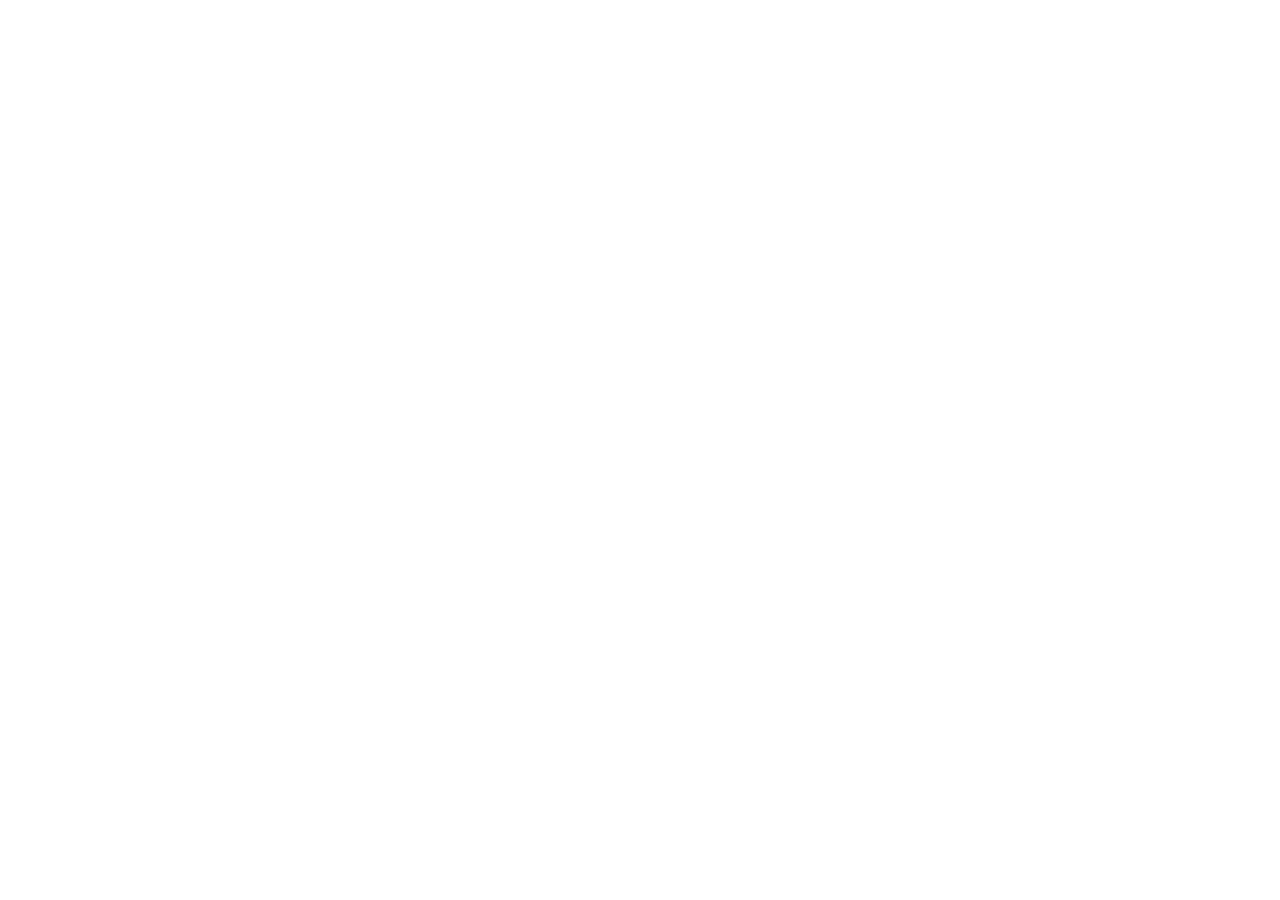
==== src/home/index.html @ c4b1fd7b "Audit fix vulnerability and general file setup" ====
<!DOCTYPE html>
<html lang="en">
  <head>
    <meta charset="UTF-8" />
    <meta name="viewport" content="width=device-width, initial-scale=1.0" />
    <title>Ti</title>
  </head>
  <body></body>
</html>
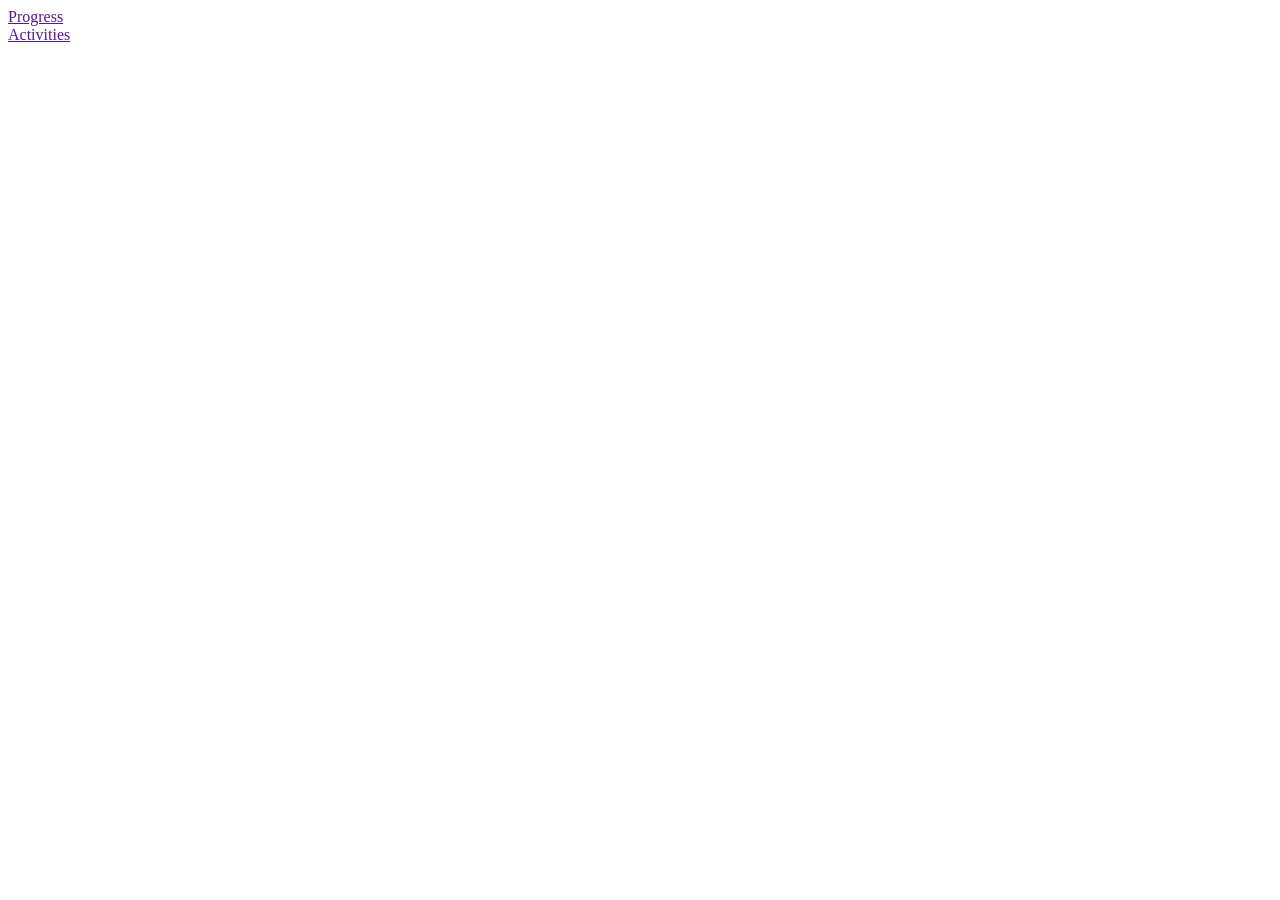
==== commit cfe9c47a: "Build homepage and style" ====
--- a/src/home/index.html
+++ b/src/home/index.html
@@ -1,9 +1,18 @@
-<!DOCTYPE html>
+<!doctype html>
 <html lang="en">
   <head>
     <meta charset="UTF-8" />
     <meta name="viewport" content="width=device-width, initial-scale=1.0" />
     <title>Ti</title>
   </head>
-  <body></body>
+  <body>
+    <div class="container">
+      <a href="">
+        <div class="progress">Progress</div>
+      </a>
+      <a href="">
+        <div class="activities">Activities</div>
+      </a>
+    </div>
+  </body>
 </html>
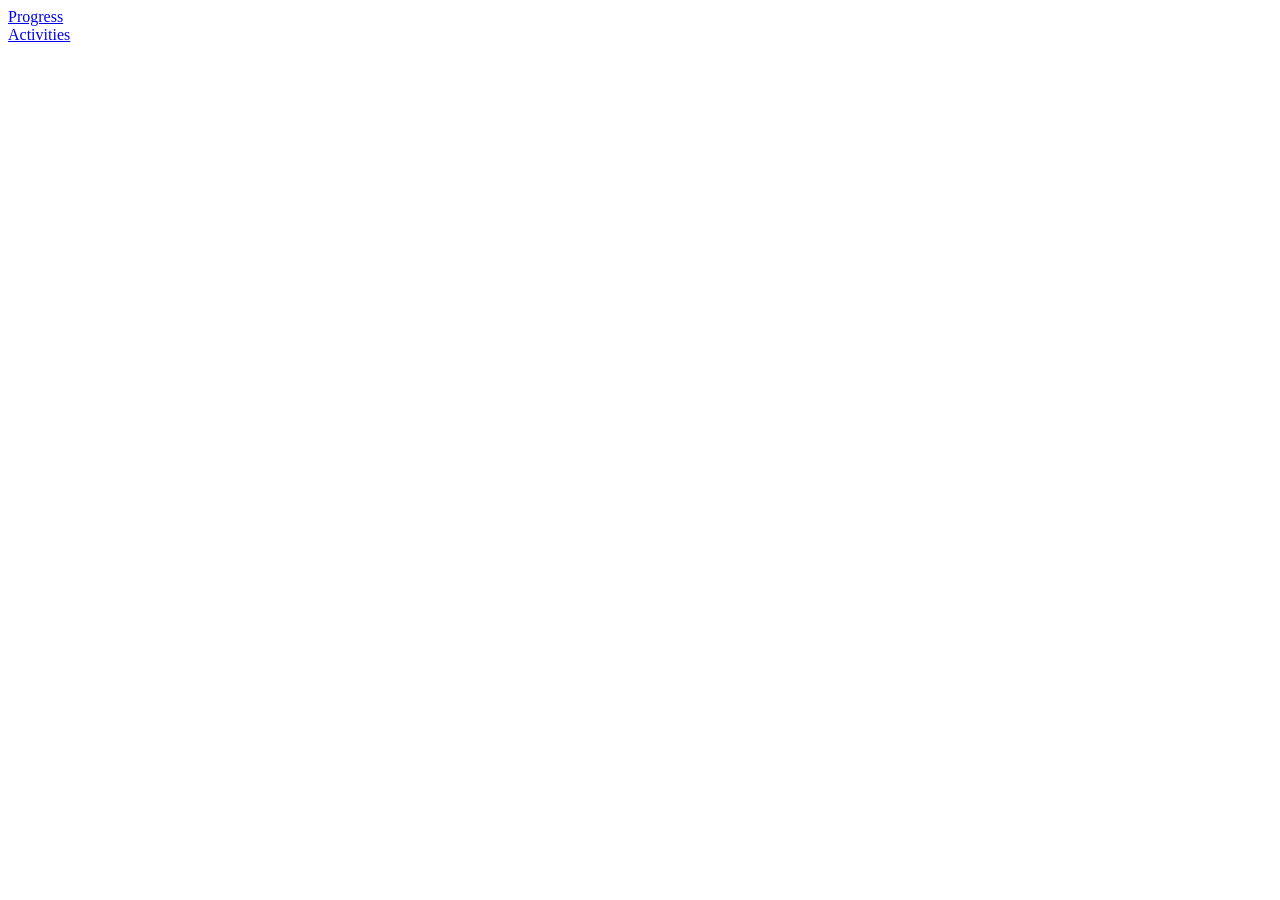
==== commit 0da93808: "Add code linking the webpages" ====
--- a/src/home/index.html
+++ b/src/home/index.html
@@ -7,10 +7,10 @@
   </head>
   <body>
     <div class="container">
-      <a href="">
+      <a href="page1.html">
         <div class="progress">Progress</div>
       </a>
-      <a href="">
+      <a href="page2.html">
         <div class="activities">Activities</div>
       </a>
     </div>
